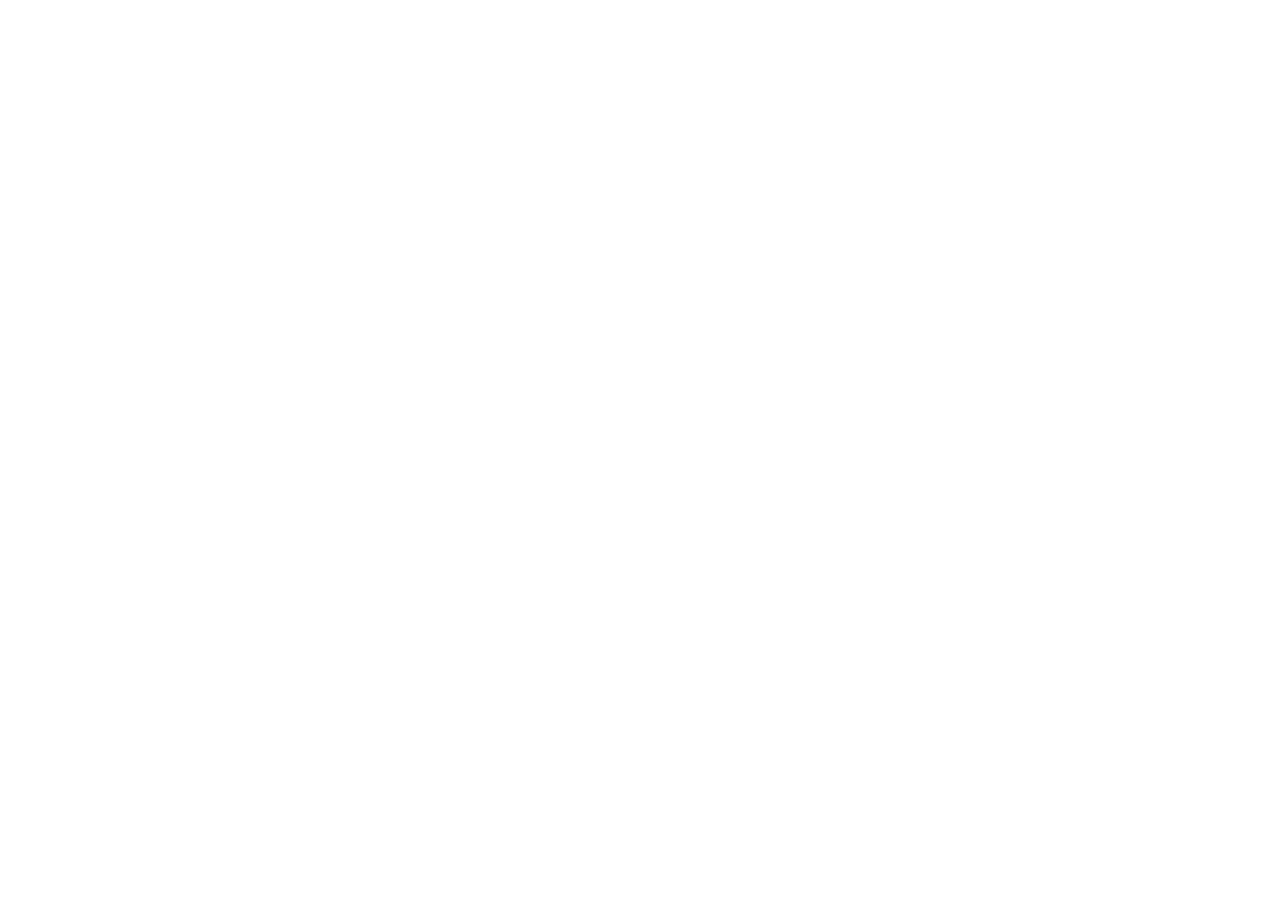
==== index.html @ d4429318 "demo works" ====
<!DOCTYPE html>
<html>
<head>
<head lang="en">
    <meta charset="UTF-8">
	<title>index</title>
</head>
<body>
<div id="container"></div>
<script data-baseurl="./" data-main="app.js" src="libs/require.js" id="main"></script>
</body>
</html>
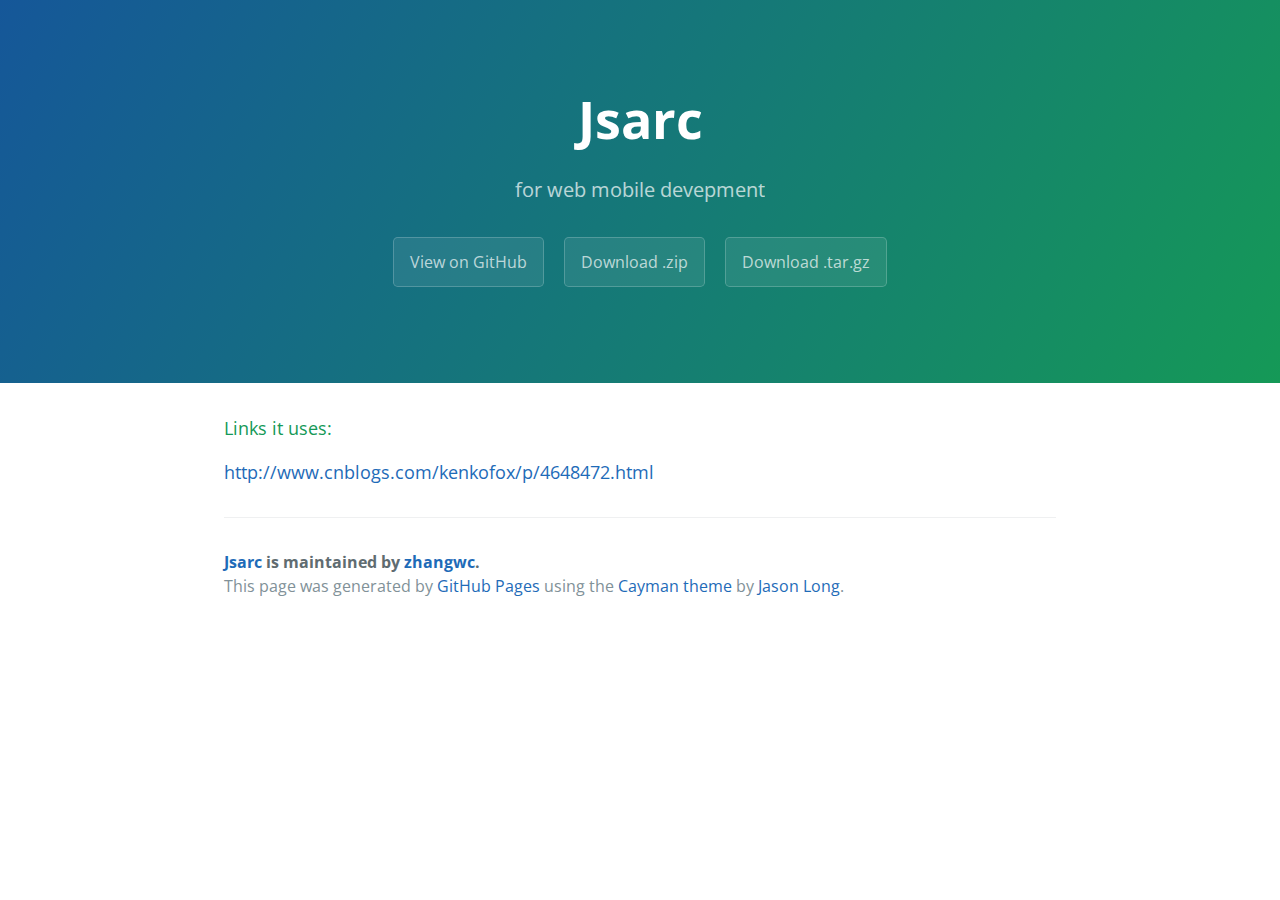
==== commit 8e0e3690: "Create gh-pages branch via GitHub" ====
--- a/index.html
+++ b/index.html
@@ -1,12 +1,37 @@
 <!DOCTYPE html>
-<html>
-<head>
-<head lang="en">
+<html lang="en-us">
+  <head>
     <meta charset="UTF-8">
-	<title>index</title>
-</head>
-<body>
-<div id="container"></div>
-<script data-baseurl="./" data-main="app.js" src="libs/require.js" id="main"></script>
-</body>
-</html>+    <title>Jsarc by zhangwc</title>
+    <meta name="viewport" content="width=device-width, initial-scale=1">
+    <link rel="stylesheet" type="text/css" href="stylesheets/normalize.css" media="screen">
+    <link href='https://fonts.googleapis.com/css?family=Open+Sans:400,700' rel='stylesheet' type='text/css'>
+    <link rel="stylesheet" type="text/css" href="stylesheets/stylesheet.css" media="screen">
+    <link rel="stylesheet" type="text/css" href="stylesheets/github-light.css" media="screen">
+  </head>
+  <body>
+    <section class="page-header">
+      <h1 class="project-name">Jsarc</h1>
+      <h2 class="project-tagline">for web mobile devepment</h2>
+      <a href="https://github.com/zhangwc/jsarc" class="btn">View on GitHub</a>
+      <a href="https://github.com/zhangwc/jsarc/zipball/master" class="btn">Download .zip</a>
+      <a href="https://github.com/zhangwc/jsarc/tarball/master" class="btn">Download .tar.gz</a>
+    </section>
+
+    <section class="main-content">
+      <h4>
+<a id="links-it-uses" class="anchor" href="#links-it-uses" aria-hidden="true"><span class="octicon octicon-link"></span></a>Links it uses:</h4>
+
+<p><a href="http://www.cnblogs.com/kenkofox/p/4648472.html">http://www.cnblogs.com/kenkofox/p/4648472.html</a></p>
+
+      <footer class="site-footer">
+        <span class="site-footer-owner"><a href="https://github.com/zhangwc/jsarc">Jsarc</a> is maintained by <a href="https://github.com/zhangwc">zhangwc</a>.</span>
+
+        <span class="site-footer-credits">This page was generated by <a href="https://pages.github.com">GitHub Pages</a> using the <a href="https://github.com/jasonlong/cayman-theme">Cayman theme</a> by <a href="https://twitter.com/jasonlong">Jason Long</a>.</span>
+      </footer>
+
+    </section>
+
+  
+  </body>
+</html>
--- a/stylesheets/stylesheet.css
+++ b/stylesheets/stylesheet.css
@@ -0,0 +1,245 @@
+* {
+  box-sizing: border-box; }
+
+body {
+  padding: 0;
+  margin: 0;
+  font-family: "Open Sans", "Helvetica Neue", Helvetica, Arial, sans-serif;
+  font-size: 16px;
+  line-height: 1.5;
+  color: #606c71; }
+
+a {
+  color: #1e6bb8;
+  text-decoration: none; }
+  a:hover {
+    text-decoration: underline; }
+
+.btn {
+  display: inline-block;
+  margin-bottom: 1rem;
+  color: rgba(255, 255, 255, 0.7);
+  background-color: rgba(255, 255, 255, 0.08);
+  border-color: rgba(255, 255, 255, 0.2);
+  border-style: solid;
+  border-width: 1px;
+  border-radius: 0.3rem;
+  transition: color 0.2s, background-color 0.2s, border-color 0.2s; }
+  .btn + .btn {
+    margin-left: 1rem; }
+
+.btn:hover {
+  color: rgba(255, 255, 255, 0.8);
+  text-decoration: none;
+  background-color: rgba(255, 255, 255, 0.2);
+  border-color: rgba(255, 255, 255, 0.3); }
+
+@media screen and (min-width: 64em) {
+  .btn {
+    padding: 0.75rem 1rem; } }
+
+@media screen and (min-width: 42em) and (max-width: 64em) {
+  .btn {
+    padding: 0.6rem 0.9rem;
+    font-size: 0.9rem; } }
+
+@media screen and (max-width: 42em) {
+  .btn {
+    display: block;
+    width: 100%;
+    padding: 0.75rem;
+    font-size: 0.9rem; }
+    .btn + .btn {
+      margin-top: 1rem;
+      margin-left: 0; } }
+
+.page-header {
+  color: #fff;
+  text-align: center;
+  background-color: #159957;
+  background-image: linear-gradient(120deg, #155799, #159957); }
+
+@media screen and (min-width: 64em) {
+  .page-header {
+    padding: 5rem 6rem; } }
+
+@media screen and (min-width: 42em) and (max-width: 64em) {
+  .page-header {
+    padding: 3rem 4rem; } }
+
+@media screen and (max-width: 42em) {
+  .page-header {
+    padding: 2rem 1rem; } }
+
+.project-name {
+  margin-top: 0;
+  margin-bottom: 0.1rem; }
+
+@media screen and (min-width: 64em) {
+  .project-name {
+    font-size: 3.25rem; } }
+
+@media screen and (min-width: 42em) and (max-width: 64em) {
+  .project-name {
+    font-size: 2.25rem; } }
+
+@media screen and (max-width: 42em) {
+  .project-name {
+    font-size: 1.75rem; } }
+
+.project-tagline {
+  margin-bottom: 2rem;
+  font-weight: normal;
+  opacity: 0.7; }
+
+@media screen and (min-width: 64em) {
+  .project-tagline {
+    font-size: 1.25rem; } }
+
+@media screen and (min-width: 42em) and (max-width: 64em) {
+  .project-tagline {
+    font-size: 1.15rem; } }
+
+@media screen and (max-width: 42em) {
+  .project-tagline {
+    font-size: 1rem; } }
+
+.main-content :first-child {
+  margin-top: 0; }
+.main-content img {
+  max-width: 100%; }
+.main-content h1, .main-content h2, .main-content h3, .main-content h4, .main-content h5, .main-content h6 {
+  margin-top: 2rem;
+  margin-bottom: 1rem;
+  font-weight: normal;
+  color: #159957; }
+.main-content p {
+  margin-bottom: 1em; }
+.main-content code {
+  padding: 2px 4px;
+  font-family: Consolas, "Liberation Mono", Menlo, Courier, monospace;
+  font-size: 0.9rem;
+  color: #383e41;
+  background-color: #f3f6fa;
+  border-radius: 0.3rem; }
+.main-content pre {
+  padding: 0.8rem;
+  margin-top: 0;
+  margin-bottom: 1rem;
+  font: 1rem Consolas, "Liberation Mono", Menlo, Courier, monospace;
+  color: #567482;
+  word-wrap: normal;
+  background-color: #f3f6fa;
+  border: solid 1px #dce6f0;
+  border-radius: 0.3rem; }
+  .main-content pre > code {
+    padding: 0;
+    margin: 0;
+    font-size: 0.9rem;
+    color: #567482;
+    word-break: normal;
+    white-space: pre;
+    background: transparent;
+    border: 0; }
+.main-content .highlight {
+  margin-bottom: 1rem; }
+  .main-content .highlight pre {
+    margin-bottom: 0;
+    word-break: normal; }
+.main-content .highlight pre, .main-content pre {
+  padding: 0.8rem;
+  overflow: auto;
+  font-size: 0.9rem;
+  line-height: 1.45;
+  border-radius: 0.3rem; }
+.main-content pre code, .main-content pre tt {
+  display: inline;
+  max-width: initial;
+  padding: 0;
+  margin: 0;
+  overflow: initial;
+  line-height: inherit;
+  word-wrap: normal;
+  background-color: transparent;
+  border: 0; }
+  .main-content pre code:before, .main-content pre code:after, .main-content pre tt:before, .main-content pre tt:after {
+    content: normal; }
+.main-content ul, .main-content ol {
+  margin-top: 0; }
+.main-content blockquote {
+  padding: 0 1rem;
+  margin-left: 0;
+  color: #819198;
+  border-left: 0.3rem solid #dce6f0; }
+  .main-content blockquote > :first-child {
+    margin-top: 0; }
+  .main-content blockquote > :last-child {
+    margin-bottom: 0; }
+.main-content table {
+  display: block;
+  width: 100%;
+  overflow: auto;
+  word-break: normal;
+  word-break: keep-all; }
+  .main-content table th {
+    font-weight: bold; }
+  .main-content table th, .main-content table td {
+    padding: 0.5rem 1rem;
+    border: 1px solid #e9ebec; }
+.main-content dl {
+  padding: 0; }
+  .main-content dl dt {
+    padding: 0;
+    margin-top: 1rem;
+    font-size: 1rem;
+    font-weight: bold; }
+  .main-content dl dd {
+    padding: 0;
+    margin-bottom: 1rem; }
+.main-content hr {
+  height: 2px;
+  padding: 0;
+  margin: 1rem 0;
+  background-color: #eff0f1;
+  border: 0; }
+
+@media screen and (min-width: 64em) {
+  .main-content {
+    max-width: 64rem;
+    padding: 2rem 6rem;
+    margin: 0 auto;
+    font-size: 1.1rem; } }
+
+@media screen and (min-width: 42em) and (max-width: 64em) {
+  .main-content {
+    padding: 2rem 4rem;
+    font-size: 1.1rem; } }
+
+@media screen and (max-width: 42em) {
+  .main-content {
+    padding: 2rem 1rem;
+    font-size: 1rem; } }
+
+.site-footer {
+  padding-top: 2rem;
+  margin-top: 2rem;
+  border-top: solid 1px #eff0f1; }
+
+.site-footer-owner {
+  display: block;
+  font-weight: bold; }
+
+.site-footer-credits {
+  color: #819198; }
+
+@media screen and (min-width: 64em) {
+  .site-footer {
+    font-size: 1rem; } }
+
+@media screen and (min-width: 42em) and (max-width: 64em) {
+  .site-footer {
+    font-size: 1rem; } }
+
+@media screen and (max-width: 42em) {
+  .site-footer {
+    font-size: 0.9rem; } }
--- a/stylesheets/github-light.css
+++ b/stylesheets/github-light.css
@@ -0,0 +1,116 @@
+/*
+   Copyright 2014 GitHub Inc.
+
+   Licensed under the Apache License, Version 2.0 (the "License");
+   you may not use this file except in compliance with the License.
+   You may obtain a copy of the License at
+
+       http://www.apache.org/licenses/LICENSE-2.0
+
+   Unless required by applicable law or agreed to in writing, software
+   distributed under the License is distributed on an "AS IS" BASIS,
+   WITHOUT WARRANTIES OR CONDITIONS OF ANY KIND, either express or implied.
+   See the License for the specific language governing permissions and
+   limitations under the License.
+
+*/
+
+.pl-c /* comment */ {
+  color: #969896;
+}
+
+.pl-c1      /* constant, markup.raw, meta.diff.header, meta.module-reference, meta.property-name, support, support.constant, support.variable, variable.other.constant */,
+.pl-s .pl-v /* string variable */ {
+  color: #0086b3;
+}
+
+.pl-e  /* entity */,
+.pl-en /* entity.name */ {
+  color: #795da3;
+}
+
+.pl-s .pl-s1 /* string source */,
+.pl-smi      /* storage.modifier.import, storage.modifier.package, storage.type.java, variable.other, variable.parameter.function */ {
+  color: #333;
+}
+
+.pl-ent /* entity.name.tag */ {
+  color: #63a35c;
+}
+
+.pl-k /* keyword, storage, storage.type */ {
+  color: #a71d5d;
+}
+
+.pl-pds              /* punctuation.definition.string, string.regexp.character-class */,
+.pl-s                /* string */,
+.pl-s .pl-pse .pl-s1 /* string punctuation.section.embedded source */,
+.pl-sr               /* string.regexp */,
+.pl-sr .pl-cce       /* string.regexp constant.character.escape */,
+.pl-sr .pl-sra       /* string.regexp string.regexp.arbitrary-repitition */,
+.pl-sr .pl-sre       /* string.regexp source.ruby.embedded */ {
+  color: #183691;
+}
+
+.pl-v /* variable */ {
+  color: #ed6a43;
+}
+
+.pl-id /* invalid.deprecated */ {
+  color: #b52a1d;
+}
+
+.pl-ii /* invalid.illegal */ {
+  background-color: #b52a1d;
+  color: #f8f8f8;
+}
+
+.pl-sr .pl-cce /* string.regexp constant.character.escape */ {
+  color: #63a35c;
+  font-weight: bold;
+}
+
+.pl-ml /* markup.list */ {
+  color: #693a17;
+}
+
+.pl-mh        /* markup.heading */,
+.pl-mh .pl-en /* markup.heading entity.name */,
+.pl-ms        /* meta.separator */ {
+  color: #1d3e81;
+  font-weight: bold;
+}
+
+.pl-mq /* markup.quote */ {
+  color: #008080;
+}
+
+.pl-mi /* markup.italic */ {
+  color: #333;
+  font-style: italic;
+}
+
+.pl-mb /* markup.bold */ {
+  color: #333;
+  font-weight: bold;
+}
+
+.pl-md /* markup.deleted, meta.diff.header.from-file */ {
+  background-color: #ffecec;
+  color: #bd2c00;
+}
+
+.pl-mi1 /* markup.inserted, meta.diff.header.to-file */ {
+  background-color: #eaffea;
+  color: #55a532;
+}
+
+.pl-mdr /* meta.diff.range */ {
+  color: #795da3;
+  font-weight: bold;
+}
+
+.pl-mo /* meta.output */ {
+  color: #1d3e81;
+}
+
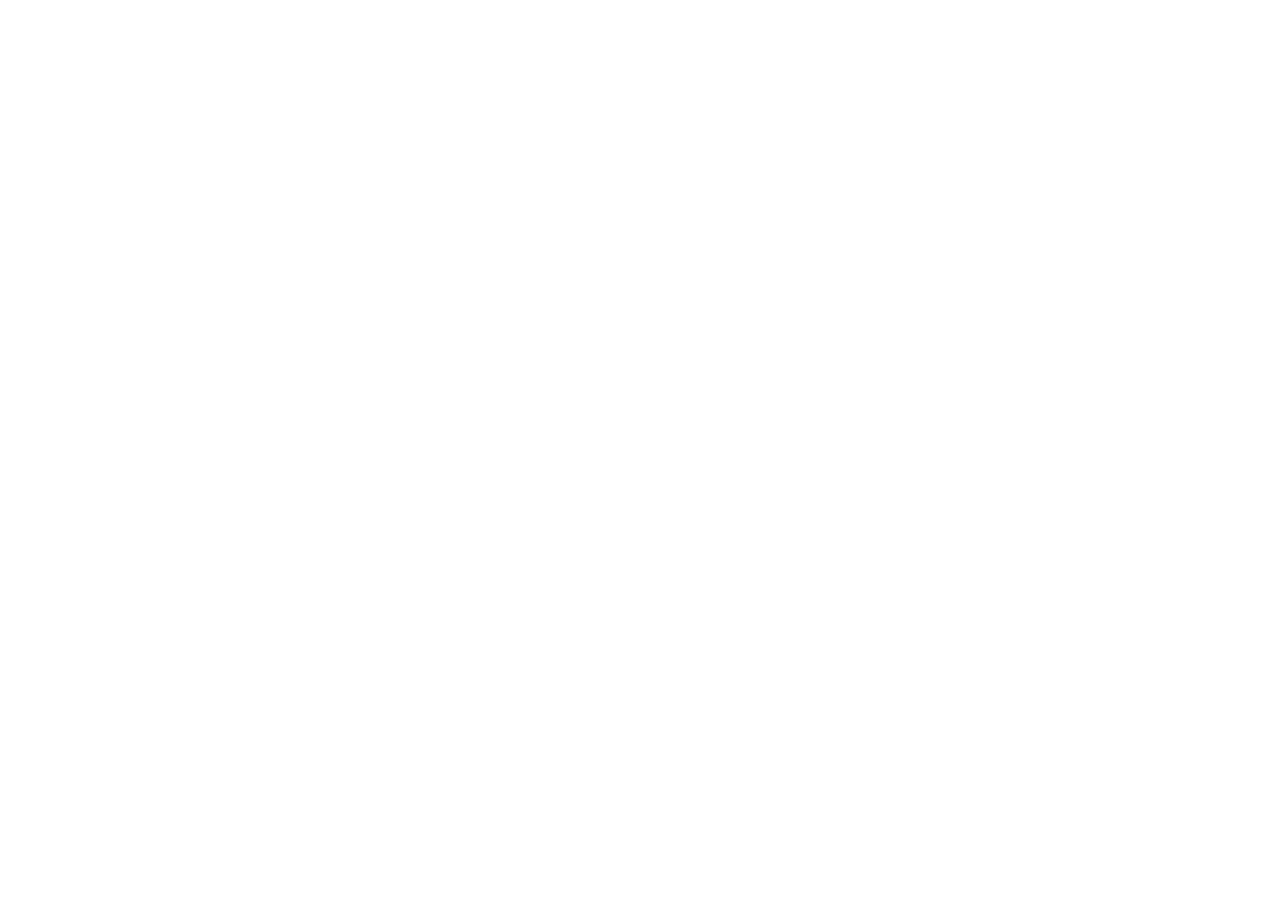
==== commit 3fb16e46: "sync with master" ====
--- a/index.html
+++ b/index.html
@@ -1,37 +1,12 @@
 <!DOCTYPE html>
-<html lang="en-us">
-  <head>
+<html>
+<head>
+<head lang="en">
     <meta charset="UTF-8">
-    <title>Jsarc by zhangwc</title>
-    <meta name="viewport" content="width=device-width, initial-scale=1">
-    <link rel="stylesheet" type="text/css" href="stylesheets/normalize.css" media="screen">
-    <link href='https://fonts.googleapis.com/css?family=Open+Sans:400,700' rel='stylesheet' type='text/css'>
-    <link rel="stylesheet" type="text/css" href="stylesheets/stylesheet.css" media="screen">
-    <link rel="stylesheet" type="text/css" href="stylesheets/github-light.css" media="screen">
-  </head>
-  <body>
-    <section class="page-header">
-      <h1 class="project-name">Jsarc</h1>
-      <h2 class="project-tagline">for web mobile devepment</h2>
-      <a href="https://github.com/zhangwc/jsarc" class="btn">View on GitHub</a>
-      <a href="https://github.com/zhangwc/jsarc/zipball/master" class="btn">Download .zip</a>
-      <a href="https://github.com/zhangwc/jsarc/tarball/master" class="btn">Download .tar.gz</a>
-    </section>
-
-    <section class="main-content">
-      <h4>
-<a id="links-it-uses" class="anchor" href="#links-it-uses" aria-hidden="true"><span class="octicon octicon-link"></span></a>Links it uses:</h4>
-
-<p><a href="http://www.cnblogs.com/kenkofox/p/4648472.html">http://www.cnblogs.com/kenkofox/p/4648472.html</a></p>
-
-      <footer class="site-footer">
-        <span class="site-footer-owner"><a href="https://github.com/zhangwc/jsarc">Jsarc</a> is maintained by <a href="https://github.com/zhangwc">zhangwc</a>.</span>
-
-        <span class="site-footer-credits">This page was generated by <a href="https://pages.github.com">GitHub Pages</a> using the <a href="https://github.com/jasonlong/cayman-theme">Cayman theme</a> by <a href="https://twitter.com/jasonlong">Jason Long</a>.</span>
-      </footer>
-
-    </section>
-
-  
-  </body>
-</html>
+	<title>index</title>
+</head>
+<body>
+<div id="container"></div>
+<script data-baseurl="./" data-main="app.js" src="libs/require.js" id="main"></script>
+</body>
+</html>